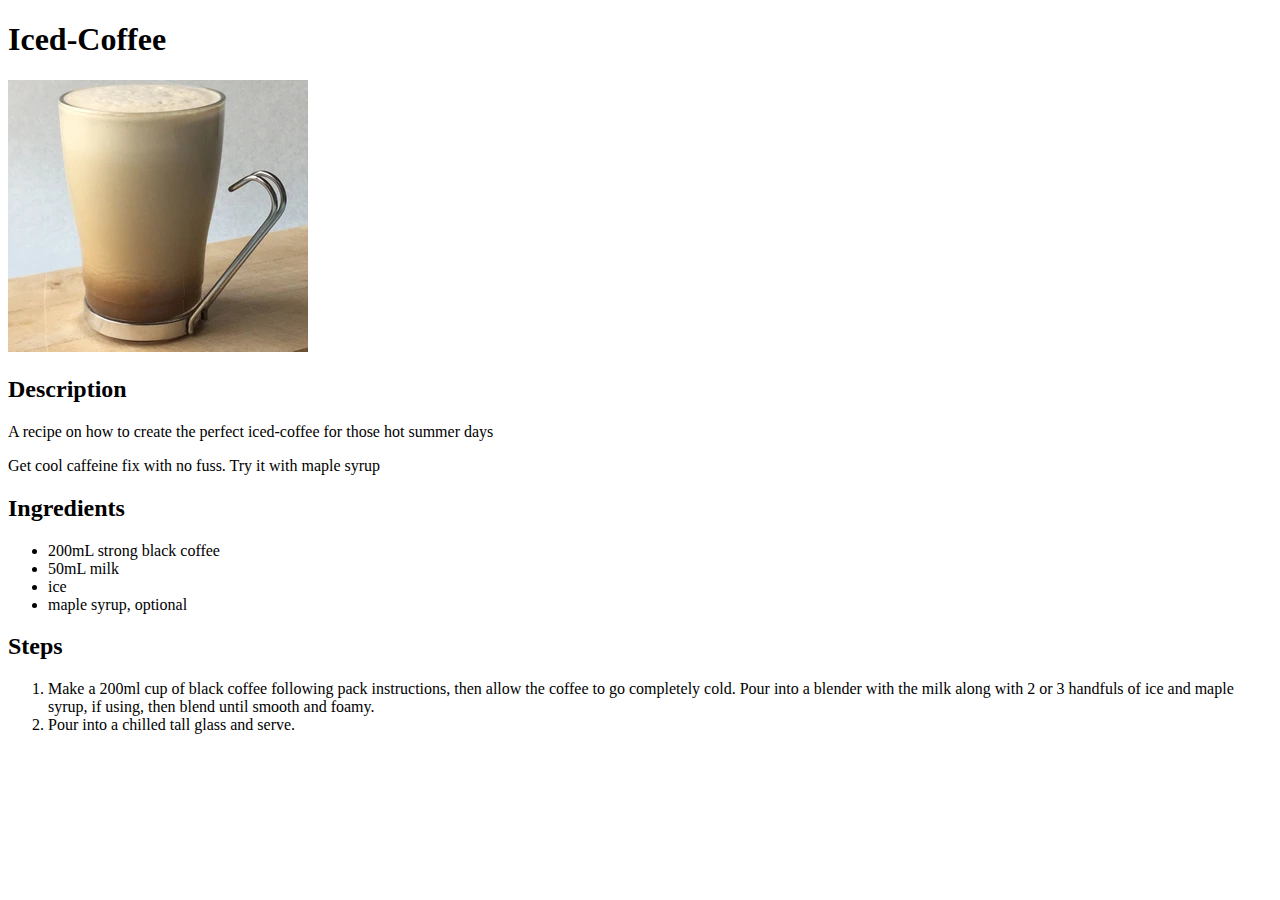
==== recipes/iced-coffee.html @ 13fed8bf "Add iced coffee recipe" ====
<!DOCTYPE html>
<html lang="en">
    <head>
        <meta charset="utf-8">
        <title>Recipe Webpage</title>
    </head>

    <body>
        <h1>Iced-Coffee</h1>
        <img src="../img/iced-coffee.jpg">
        <h2>Description</h2>
            <p>A recipe on how to create the perfect iced-coffee for those hot summer days</p>
            <p>Get cool caffeine fix with no fuss. Try it with maple syrup</p>
        <h2>Ingredients</h2>
            <ul>
                <li>200mL strong black coffee</li>
                <li>50mL milk</li>
                <li>ice</li>
                <li>maple syrup, optional</li>
            </ul>

        <h2>Steps</h2>
            <ol>
                <li>Make a 200ml cup of black coffee following pack instructions, then allow the coffee to go completely cold. Pour into a blender with the milk along with 2 or 3 handfuls of ice and maple syrup, if using, then blend until smooth and foamy.</li>
                <li>Pour into a chilled tall glass and serve.</li>
            </ol>
    </body>
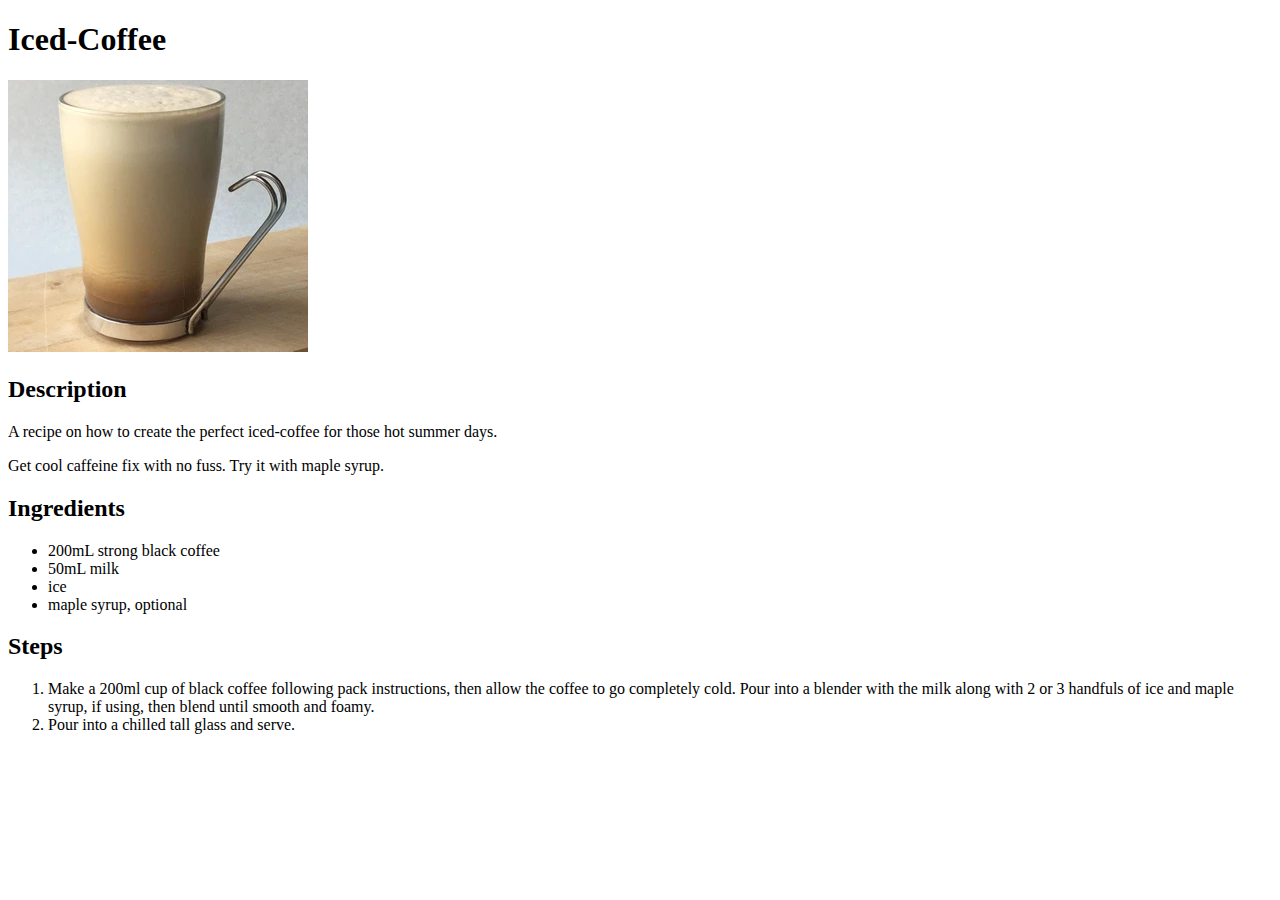
==== commit b48a1f35: "Add Ham Sandwich recipe + fix punctuation" ====
--- a/recipes/iced-coffee.html
+++ b/recipes/iced-coffee.html
@@ -7,10 +7,10 @@
 
     <body>
         <h1>Iced-Coffee</h1>
-        <img src="../img/iced-coffee.jpg">
+        <img src="../img/iced-coffee.jpeg" alt="A refreshing iced coffee">
         <h2>Description</h2>
-            <p>A recipe on how to create the perfect iced-coffee for those hot summer days</p>
-            <p>Get cool caffeine fix with no fuss. Try it with maple syrup</p>
+            <p>A recipe on how to create the perfect iced-coffee for those hot summer days.</p>
+            <p>Get cool caffeine fix with no fuss. Try it with maple syrup.</p>
         <h2>Ingredients</h2>
             <ul>
                 <li>200mL strong black coffee</li>
